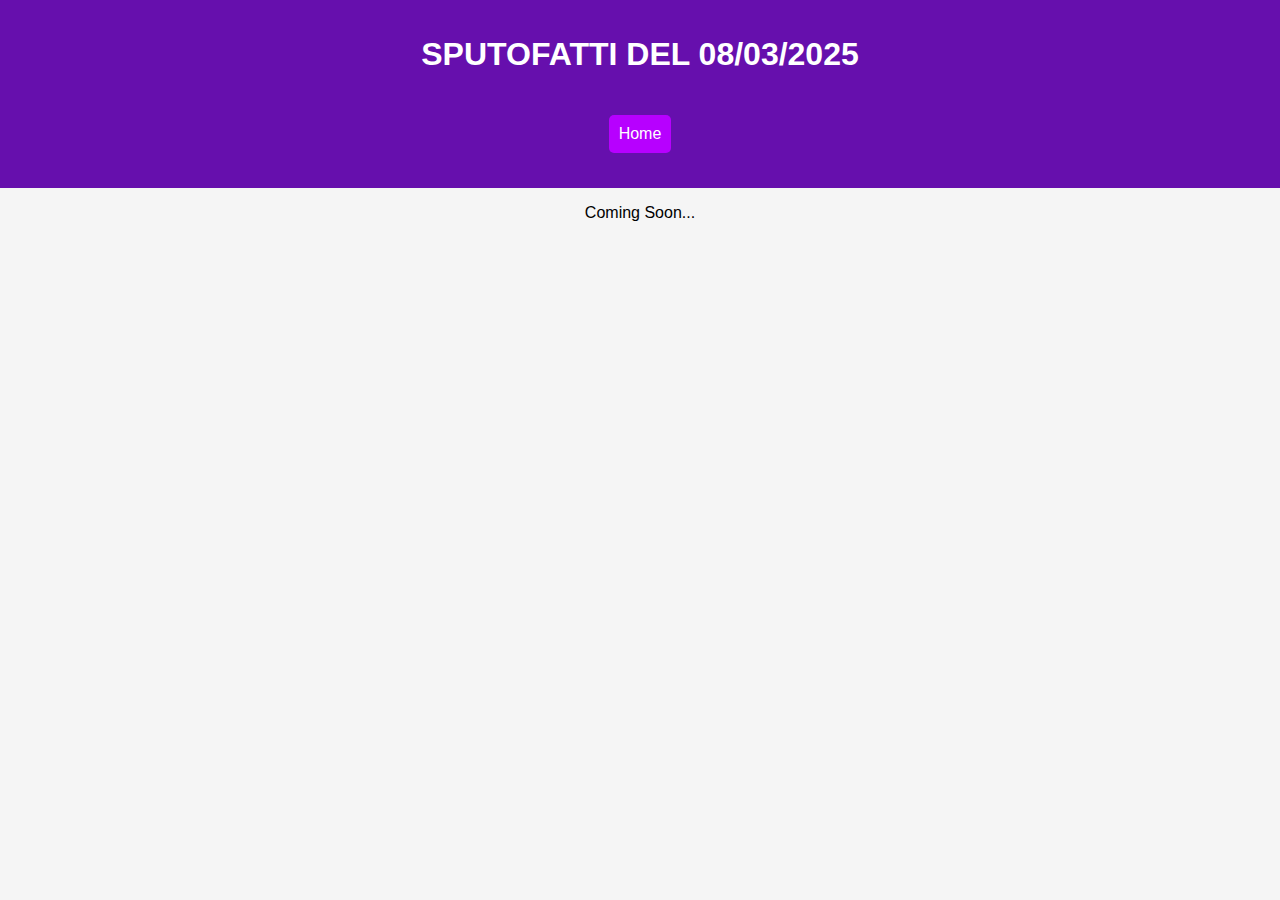
==== 08032025.html @ 286051b4 "fix" ====
<!DOCTYPE html>
<html lang="it">
<head>
    <meta charset="UTF-8">
    <meta name="viewport" content="width=device-width, initial-scale=1.0">
    <title>08/03/2025</title>
    <link rel="stylesheet" href="styles.css">
</head>
<body>
    <header>
        <h1>SPUTOFATTI DEL 08/03/2025</h1>
        <nav>
            <a href="index.html">Home</a>
        </nav>
    </header>
    <main>
        <p>Coming Soon...</p>
    </main>
</body>
</html>
---- styles.css ----
body {
    font-family: Arial, sans-serif;
    margin: 0;
    padding: 0;
    text-align: center;
    background-color: #f5f5f5;
}

header {
    background-color: #660fad;
    padding: 15px;
    color: rgb(255, 255, 255);
}

nav {
    display: flex;
    flex-direction: column;
    align-items: center;
    padding: 10px;
}

nav a {
    margin: 5px 0;
    padding: 10px;
    text-decoration: none;
    background-color: rgb(183, 0, 255);
    color: #ffffff;
    border-radius: 5px;
    display: block;
    width: 80%;
    text-align: center;
}

nav a:hover {
    background-color: #ffffff;
    color: rgb(0, 0, 0);
}

@media screen and (min-width: 768px) {
    nav {
        flex-direction: row;
        justify-content: center;
    }
    nav a {
        margin: 10px;
        width: auto;
    }
}
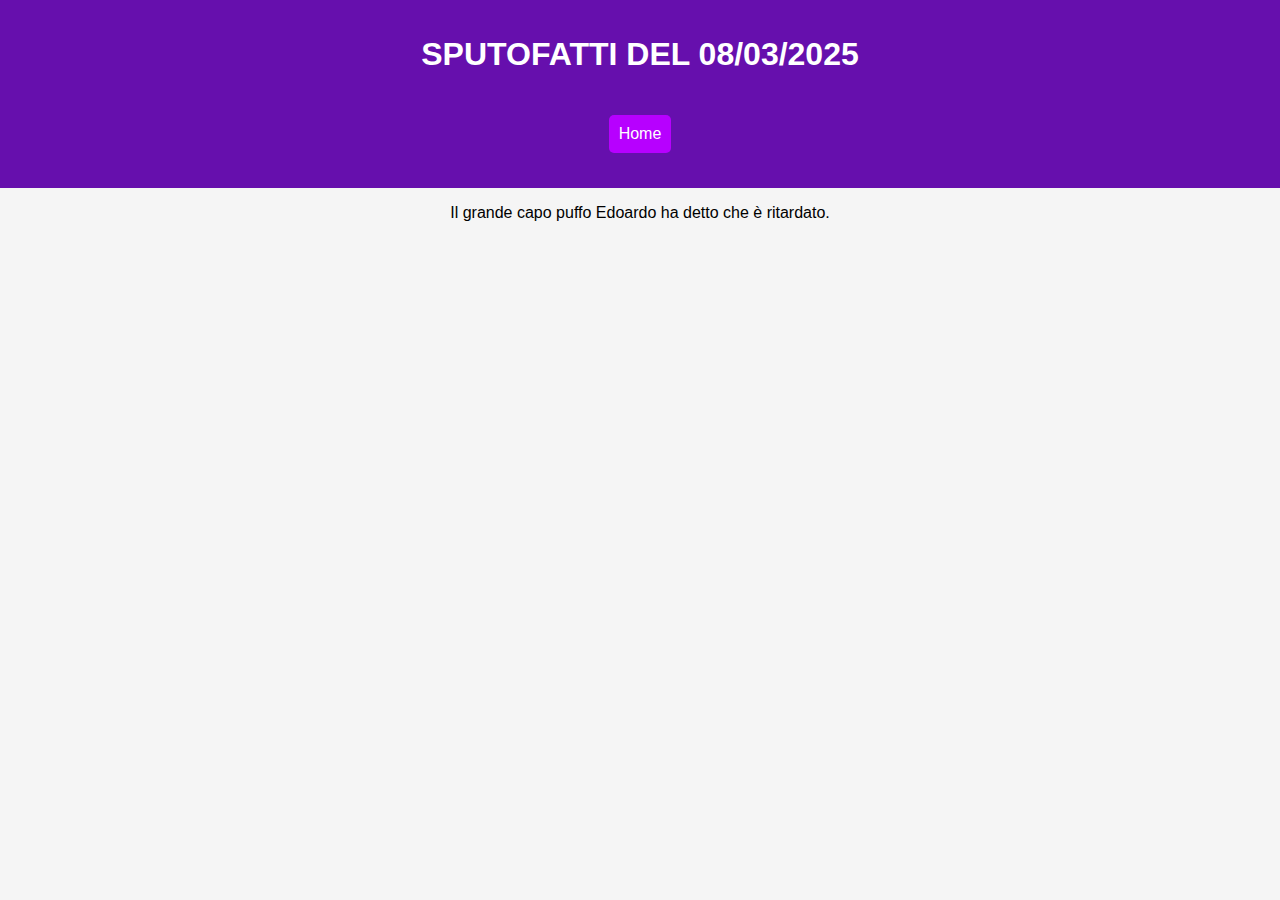
==== commit eaaa651e: "update 08" ====
--- a/08032025.html
+++ b/08032025.html
@@ -14,7 +14,7 @@
         </nav>
     </header>
     <main>
-        <p>Coming Soon...</p>
+        <p>Il grande capo puffo Edoardo ha detto che è ritardato.</p>
     </main>
 </body>
 </html>
